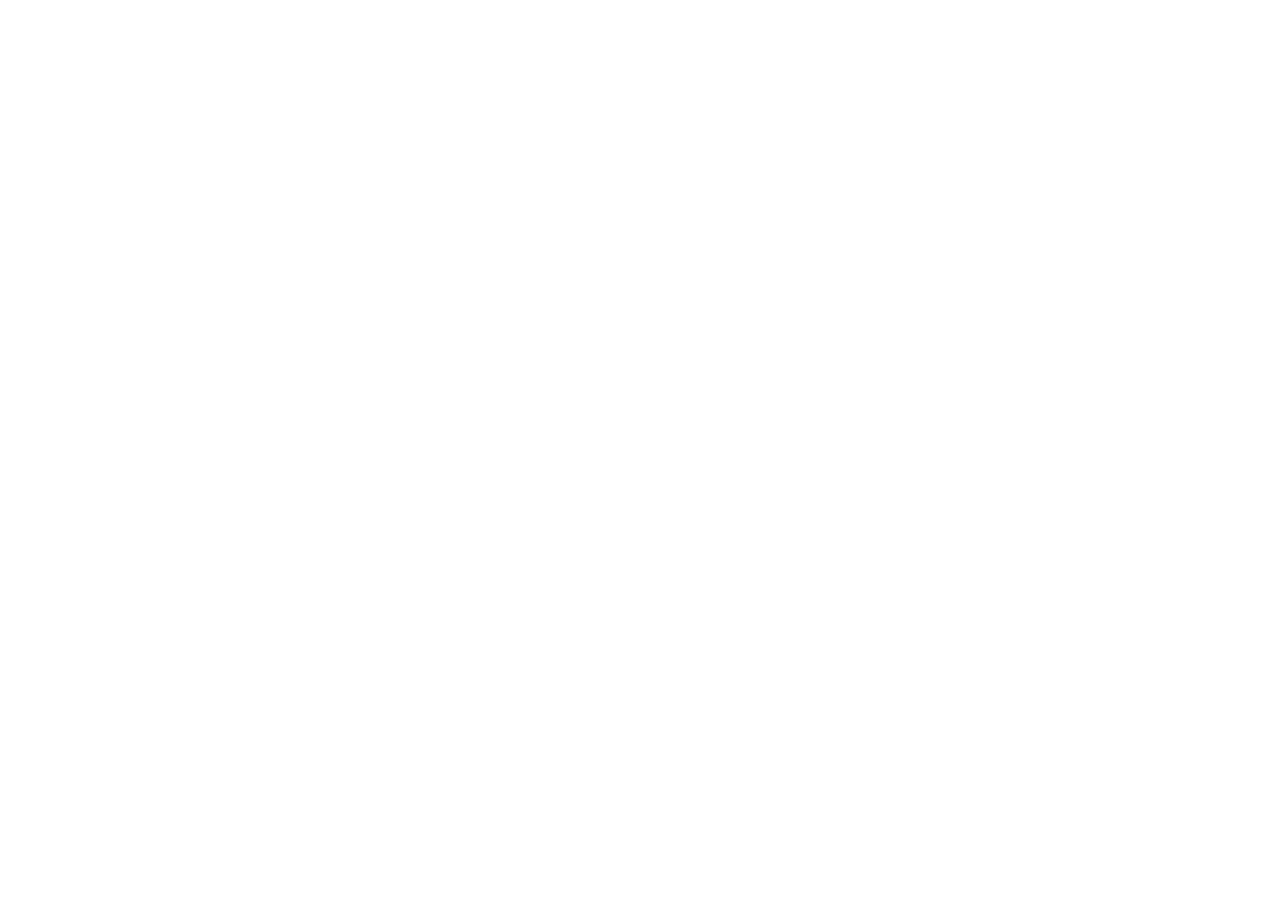
==== test.html @ 050e0d0c "Fixing commit stuff" ====
<!doctype html>
<html lang="en">
<head>
	<meta charset="UTF-8">
	<title>Document</title>
</head>
<body>
        <iframe class="video" id="player_1" src="http://player.vimeo.com/video/53978551?api=1&amp;player_id=player_1" frameborder="0" webkitallowfullscreen></iframe>
</body>
</html>
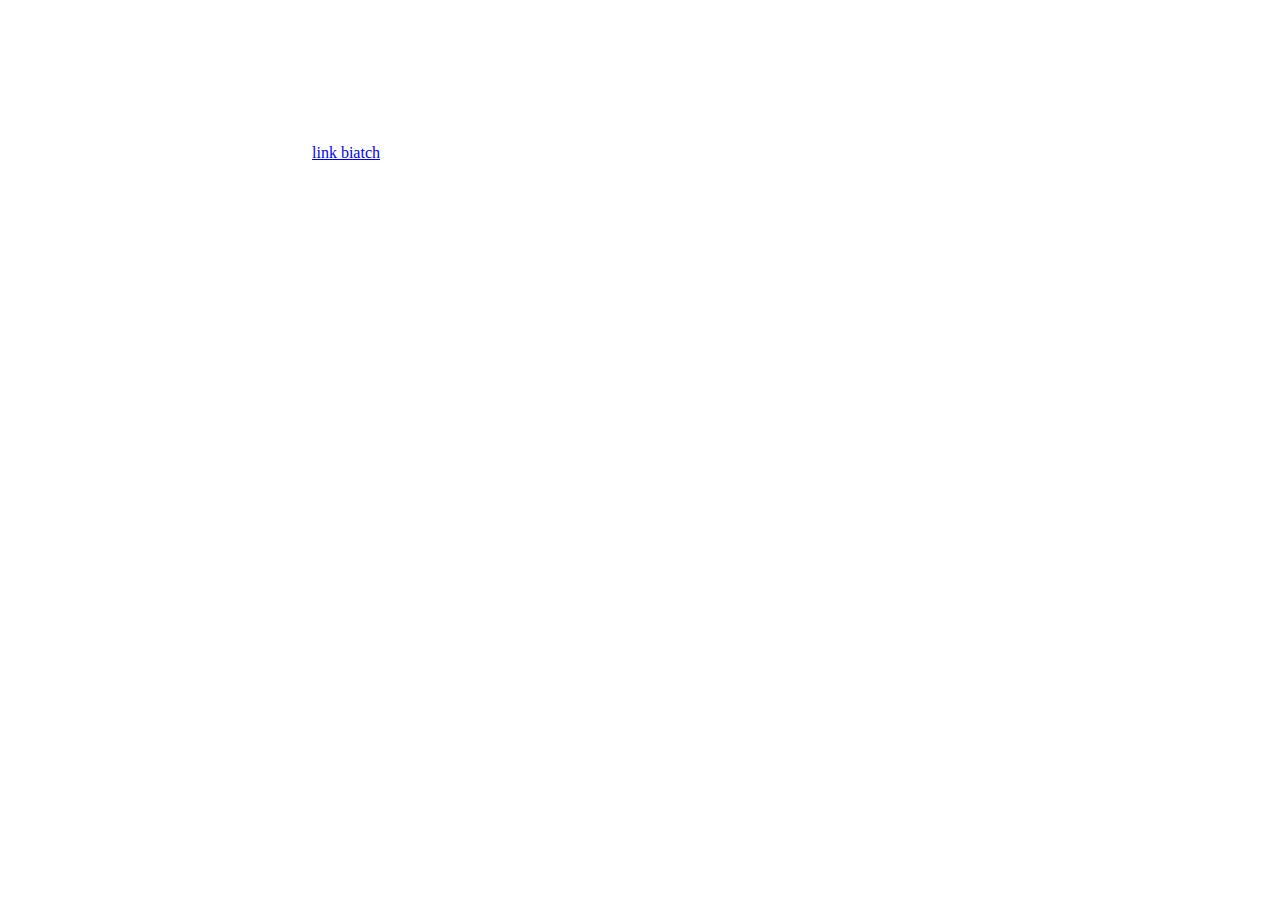
==== commit 723d6bb9: "Thursday AM, doing well" ====
--- a/test.html
+++ b/test.html
@@ -6,5 +6,6 @@
 </head>
 <body>
         <iframe class="video" id="player_1" src="http://player.vimeo.com/video/53978551?api=1&amp;player_id=player_1" frameborder="0" webkitallowfullscreen></iframe>
+        <a href="/">link biatch</a>
 </body>
 </html>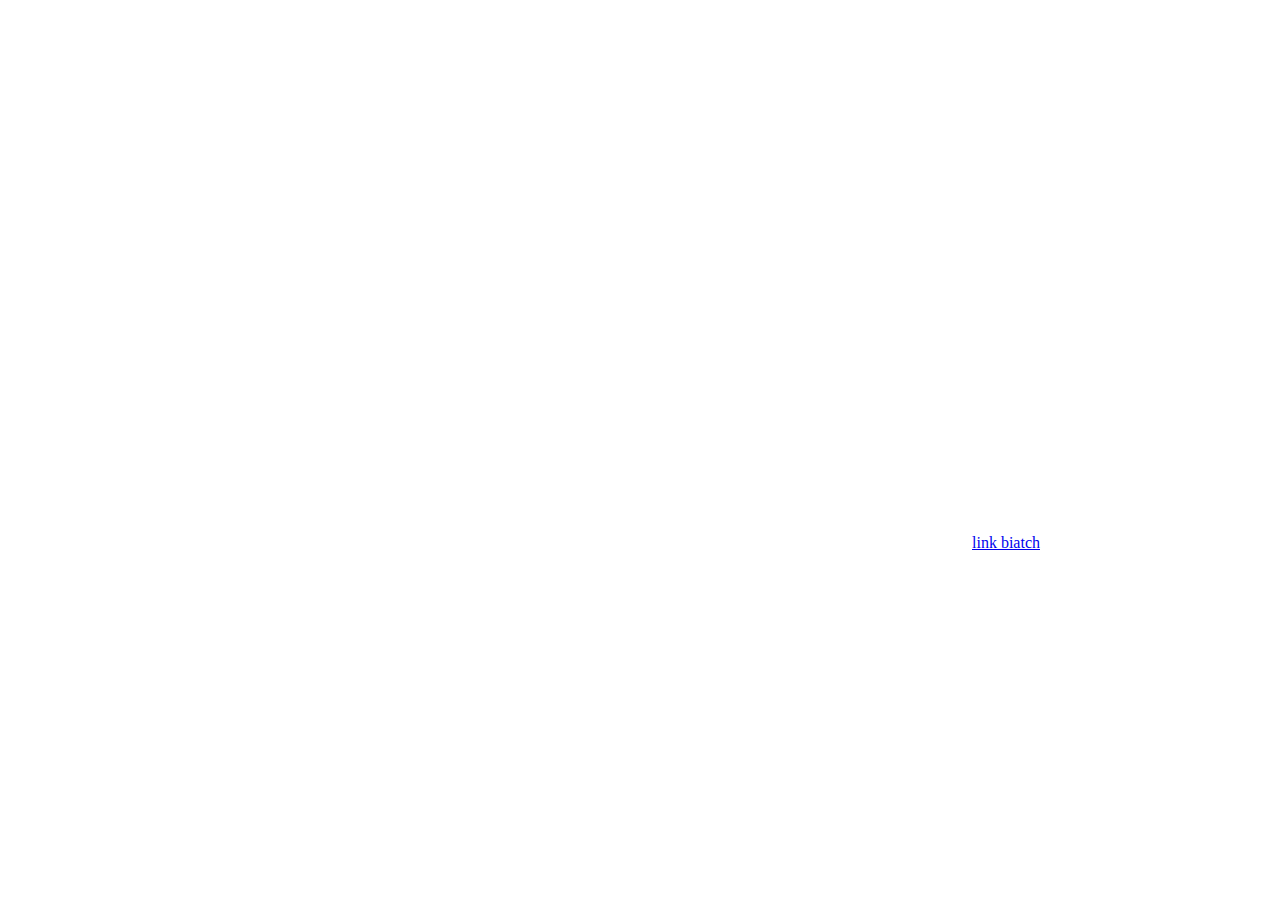
==== commit b6643aa3: "Prepping to go live" ====
--- a/test.html
+++ b/test.html
@@ -5,7 +5,7 @@
 	<title>Document</title>
 </head>
 <body>
-        <iframe class="video" id="player_1" src="http://player.vimeo.com/video/53978551?api=1&amp;player_id=player_1" frameborder="0" webkitallowfullscreen></iframe>
+        <iframe class="video" id="player_1" width="960" height="540" src="http://player.vimeo.com/video/53978551?api=1&amp;player_id=player_1" frameborder="0" webkitallowfullscreen></iframe>
         <a href="/">link biatch</a>
 </body>
 </html>